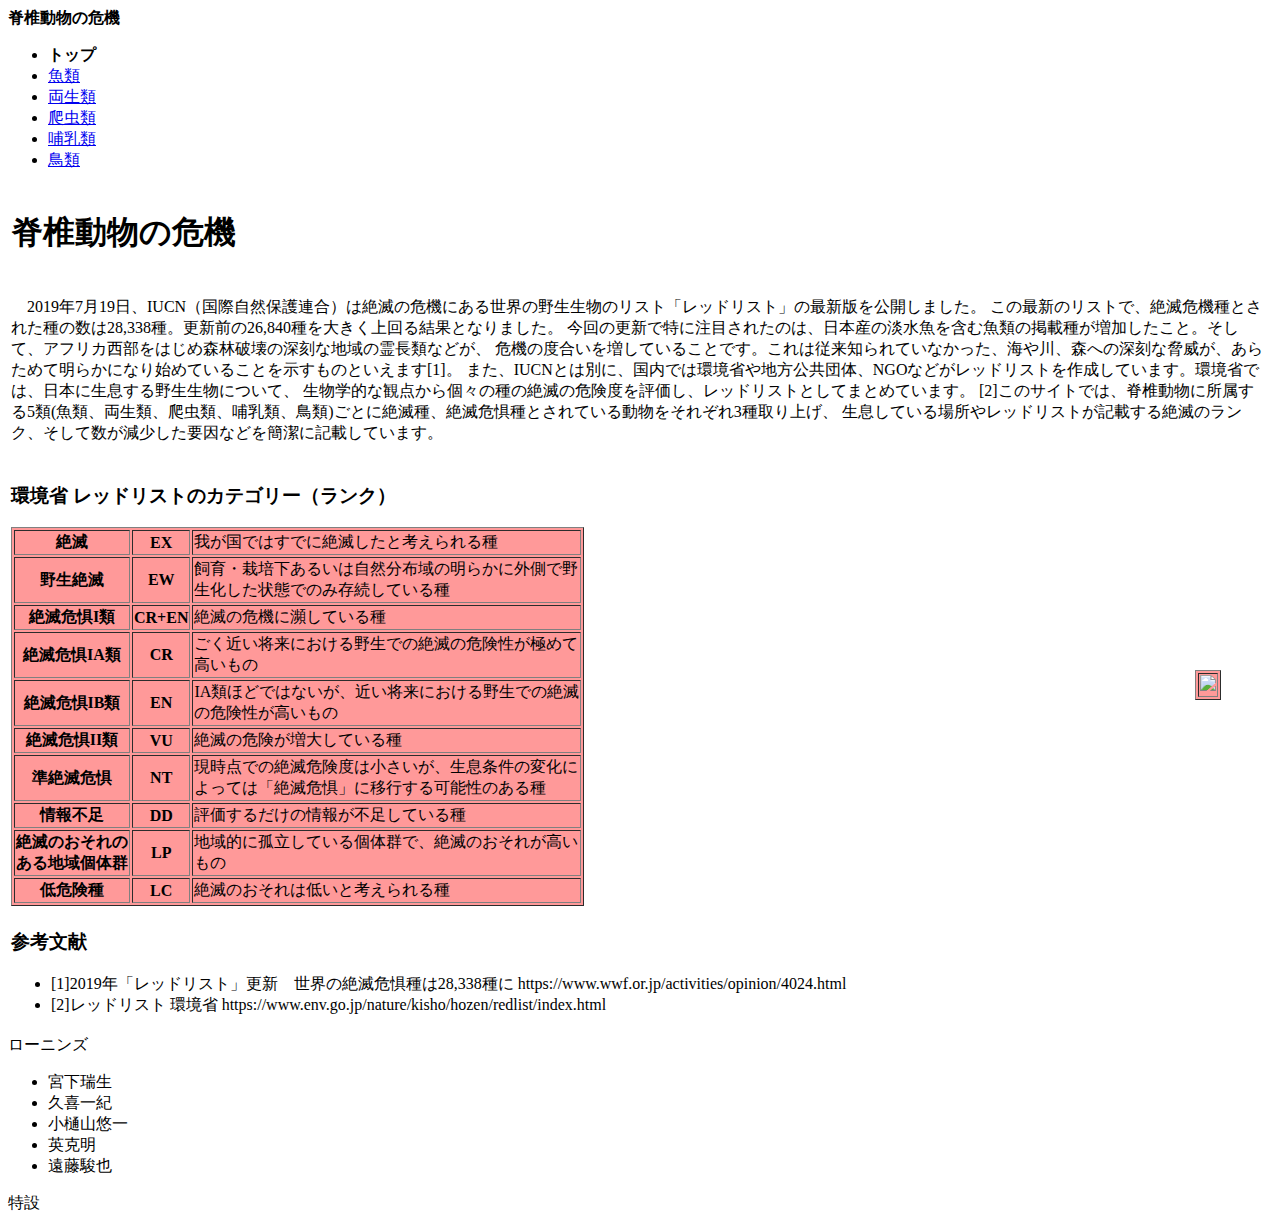
==== index.html @ c0db0b0a "Create index.html" ====
<!DOCTYPE html>
<html>
 <meta http-equiv="content-type" charset="utf-8">
 <head>
  <link rel="stylesheet" href="TOP.css">
  <title>トップ -脊椎動物の危機-</title>
 </head>
 <body>

  <div class="header">
   <div class="header-logo"><b>脊椎動物の危機</b></div>
   <div class="header-list">
    <ul>
     <li><b>トップ</b></li>
     <li><a href="file:///E:/BUFFALO/G%20%E3%83%97%E3%83%AD%E3%82%B8%E3%82%A7%E3%82%AF%E3%83%88%E3%83%BB%E3%82%B9%E3%82%BF%E3%83%87%E3%82%A3%E3%83%BC%E3%82%BA/Gyorui.html">魚類</a></li>
     <li><a href="file:///E:/BUFFALO/G%20%E3%83%97%E3%83%AD%E3%82%B8%E3%82%A7%E3%82%AF%E3%83%88%E3%83%BB%E3%82%B9%E3%82%BF%E3%83%87%E3%82%A3%E3%83%BC%E3%82%BA/Ryoseirui.html">両生類</a></li>
     <li><a href="file:///E:/BUFFALO/G%20%E3%83%97%E3%83%AD%E3%82%B8%E3%82%A7%E3%82%AF%E3%83%88%E3%83%BB%E3%82%B9%E3%82%BF%E3%83%87%E3%82%A3%E3%83%BC%E3%82%BA/Hachurui.html">爬虫類</a></li>
     <li><a href="file:///E:/BUFFALO/G%20%E3%83%97%E3%83%AD%E3%82%B8%E3%82%A7%E3%82%AF%E3%83%88%E3%83%BB%E3%82%B9%E3%82%BF%E3%83%87%E3%82%A3%E3%83%BC%E3%82%BA/Honyurui.html">哺乳類</a></li>
     <li><a href="file:///E:/BUFFALO/G%20%E3%83%97%E3%83%AD%E3%82%B8%E3%82%A7%E3%82%AF%E3%83%88%E3%83%BB%E3%82%B9%E3%82%BF%E3%83%87%E3%82%A3%E3%83%BC%E3%82%BA/Chorui.html">鳥類</a></li>
    </ul>
   </div>
  </div>

  <div class="main">
   <p></p>
    <TABLE BORDER=0>
     <TR><TD colspan=3><h1>脊椎動物の危機</h1>
     </TD></TR>
     <TR><TD colspan=2>
      <p>　2019年7月19日、IUCN（国際自然保護連合）は絶滅の危機にある世界の野生生物のリスト「レッドリスト」の最新版を公開しました。
       この最新のリストで、絶滅危機種とされた種の数は28,338種。更新前の26,840種を大きく上回る結果となりました。
       今回の更新で特に注目されたのは、日本産の淡水魚を含む魚類の掲載種が増加したこと。そして、アフリカ西部をはじめ森林破壊の深刻な地域の霊長類などが、
       危機の度合いを増していることです。これは従来知られていなかった、海や川、森への深刻な脅威が、あらためて明らかになり始めていることを示すものといえます[1]。
       また、IUCNとは別に、国内では環境省や地方公共団体、NGOなどがレッドリストを作成しています。環境省では、日本に生息する野生生物について、
       生物学的な観点から個々の種の絶滅の危険度を評価し、レッドリストとしてまとめています。
       [2]このサイトでは、脊椎動物に所属する5類(魚類、両生類、爬虫類、哺乳類、鳥類)ごとに絶滅種、絶滅危惧種とされている動物をそれぞれ3種取り上げ、
       生息している場所やレッドリストが記載する絶滅のランク、そして数が減少した要因などを簡潔に記載しています。</p>
     </TD></TR>
     <TR><TD>
      <h3>環境省 レッドリストのカテゴリー（ランク）</h3>
      <table border=1 bgcolor=#ff9999>
       <tr><th>絶滅</th><th>EX</th><td>我が国ではすでに絶滅したと考えられる種</td></tr>
       <tr><th>野生絶滅</th><th>EW</th><td>飼育・栽培下あるいは自然分布域の明らかに外側で野<br>生化した状態でのみ存続している種</td></tr>
       <tr><th>絶滅危惧I類</th><th>CR+EN</th><td>絶滅の危機に瀕している種</td></tr>
       <tr><th>絶滅危惧IA類</th><th>CR</th><td>ごく近い将来における野生での絶滅の危険性が極めて<br>高いもの</td></tr>
       <tr><th>絶滅危惧IB類</th><th>EN</th><td>IA類ほどではないが、近い将来における野生での絶滅<br>の危険性が高いもの</td></tr>
       <tr><th>絶滅危惧II類</th><th>VU</th><td>絶滅の危険が増大している種</td></tr>
       <tr><th>準絶滅危惧</th><th>NT</th><td>現時点での絶滅危険度は小さいが、生息条件の変化に<br>よっては「絶滅危惧」に移行する可能性のある種</td></tr>
       <tr><th>情報不足</th><th>DD</th><td>評価するだけの情報が不足している種</td></tr>
       <tr><th>絶滅のおそれの<br>ある地域個体群</th><th>LP</th><td>地域的に孤立している個体群で、絶滅のおそれが高い<br>もの</td></tr>
       <tr><th>低危険種</th><th>LC</th><td>絶滅のおそれは低いと考えられる種</td></tr>
      </table>
     </TD><TD>
      <table border=1 bgcolor=#ff9999>
       <tr><td><img src="Yoseatsume.png"></td></tr>
      </table>
     </TD></TR>
     <TR><TD colspan=2>
      <h3>参考文献</h3>
       <ul>
        <li>[1]2019年「レッドリスト」更新　世界の絶滅危惧種は28,338種に https://www.wwf.or.jp/activities/opinion/4024.html</li>
        <li>[2]レッドリスト 環境省 https://www.env.go.jp/nature/kisho/hozen/redlist/index.html</li>
       </ul>
     </TD></TR>
    </TABLE>
  </div>

  <div class="footer">
   <div class="footer-logo">ローニンズ</div>
   <div class="footer-list">
     <ul>
     <li>宮下瑞生</li>
     <li>久喜一紀</li>
     <li>小樋山悠一</li>
     <li>英克明</li>
     <li>遠藤駿也</li>
    </ul>
   </div>
   <p>特設</p>
  </div>

 </body>
</html>
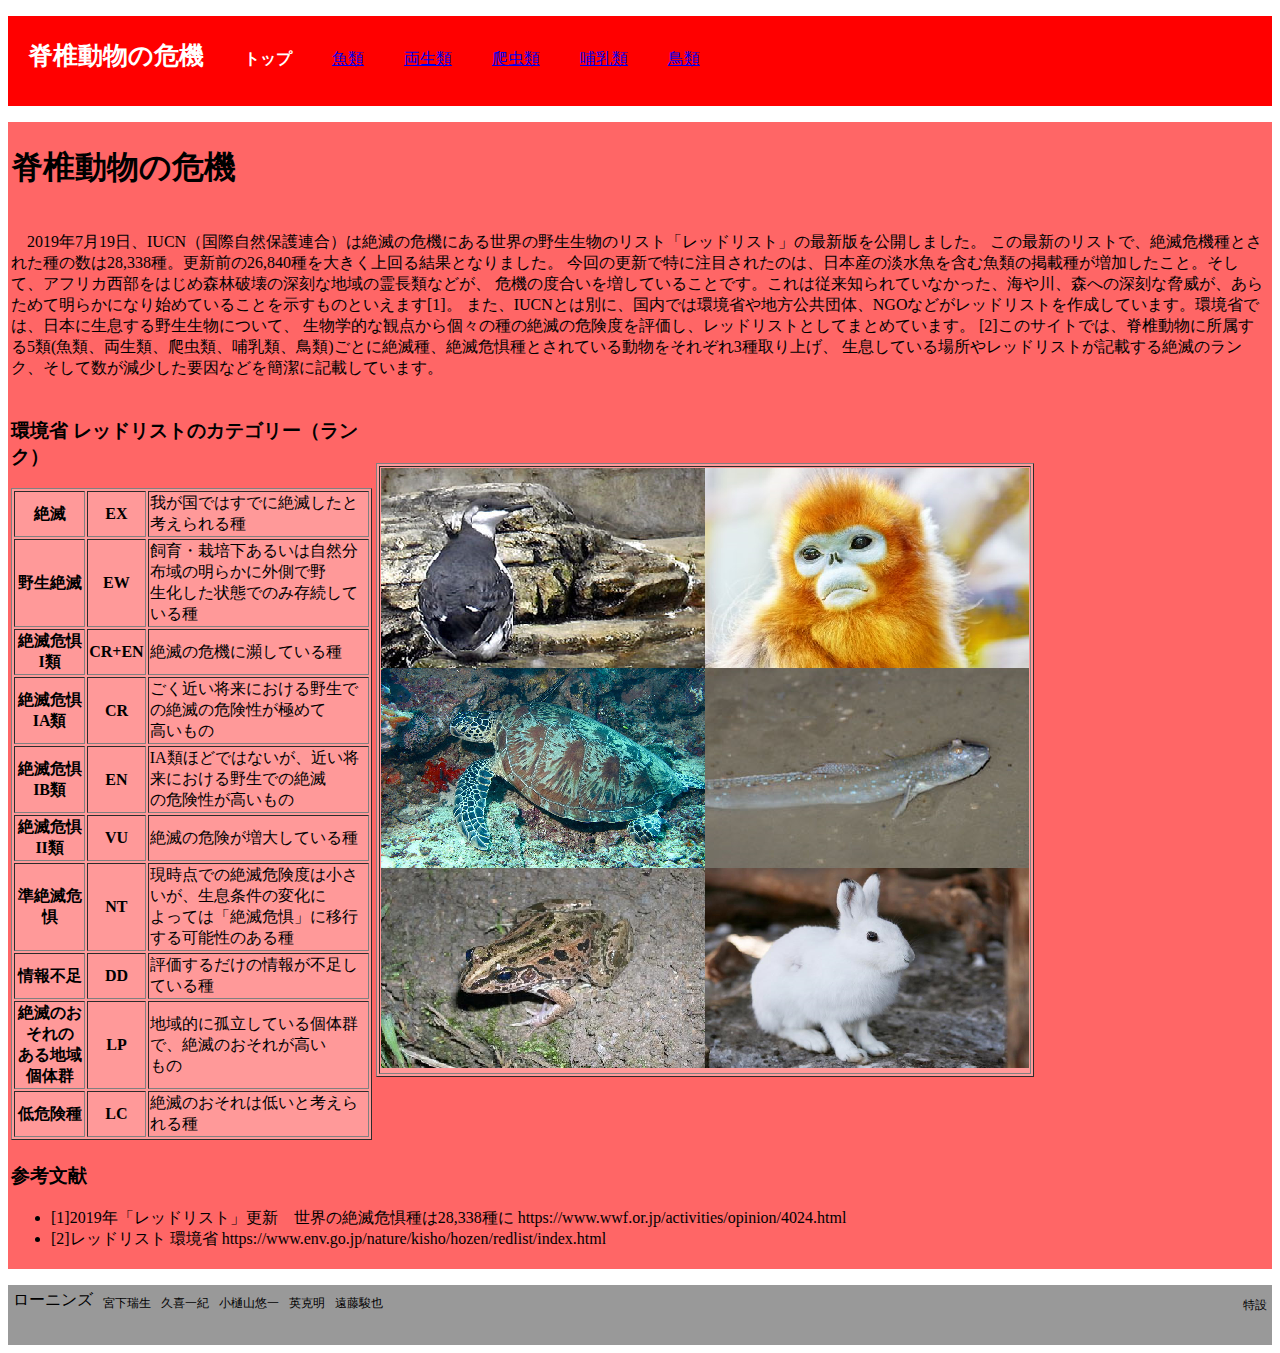
==== commit 5d0a2410: "Update index.html" ====
--- a/index.html
+++ b/index.html
@@ -12,11 +12,11 @@
    <div class="header-list">
     <ul>
      <li><b>トップ</b></li>
-     <li><a href="file:///E:/BUFFALO/G%20%E3%83%97%E3%83%AD%E3%82%B8%E3%82%A7%E3%82%AF%E3%83%88%E3%83%BB%E3%82%B9%E3%82%BF%E3%83%87%E3%82%A3%E3%83%BC%E3%82%BA/Gyorui.html">魚類</a></li>
-     <li><a href="file:///E:/BUFFALO/G%20%E3%83%97%E3%83%AD%E3%82%B8%E3%82%A7%E3%82%AF%E3%83%88%E3%83%BB%E3%82%B9%E3%82%BF%E3%83%87%E3%82%A3%E3%83%BC%E3%82%BA/Ryoseirui.html">両生類</a></li>
-     <li><a href="file:///E:/BUFFALO/G%20%E3%83%97%E3%83%AD%E3%82%B8%E3%82%A7%E3%82%AF%E3%83%88%E3%83%BB%E3%82%B9%E3%82%BF%E3%83%87%E3%82%A3%E3%83%BC%E3%82%BA/Hachurui.html">爬虫類</a></li>
-     <li><a href="file:///E:/BUFFALO/G%20%E3%83%97%E3%83%AD%E3%82%B8%E3%82%A7%E3%82%AF%E3%83%88%E3%83%BB%E3%82%B9%E3%82%BF%E3%83%87%E3%82%A3%E3%83%BC%E3%82%BA/Honyurui.html">哺乳類</a></li>
-     <li><a href="file:///E:/BUFFALO/G%20%E3%83%97%E3%83%AD%E3%82%B8%E3%82%A7%E3%82%AF%E3%83%88%E3%83%BB%E3%82%B9%E3%82%BF%E3%83%87%E3%82%A3%E3%83%BC%E3%82%BA/Chorui.html">鳥類</a></li>
+     <li><a href=Gyorui.html">魚類</a></li>
+     <li><a href=Ryoseirui.html">両生類</a></li>
+     <li><a href=Hachurui.html">爬虫類</a></li>
+     <li><a href=Honyurui.html">哺乳類</a></li>
+     <li><a href=Chorui.html">鳥類</a></li>
     </ul>
    </div>
   </div>
--- a/TOP.css
+++ b/TOP.css
@@ -0,0 +1,49 @@
+.header{
+  background-color:#ff0000;
+  color:#fff;
+  height:90px;
+}
+
+.header-logo{
+  float:left;
+  font-size:25px;
+  padding-top:23px;
+  padding-bottom:33px;
+  padding-left:20px;
+  padding-right:20px;
+}
+
+.header-list li{
+  list-style:none;
+  float:left;
+  padding:33px 20px;
+}
+
+.main{
+  background-color:#ff6666;
+  
+}
+
+
+.footer{
+  background-color:#999999;
+  height:60px;
+}
+
+.footer-logo{
+  float:left;
+  padding:5px 5px;
+}
+
+.footer-list li{
+  list-style:none;
+  float:left;
+  font-size:12px;
+  padding:10px 5px;
+}
+
+.footer p{
+  float:right;
+  font-size:12px;
+  padding:0px 5px;
+}
